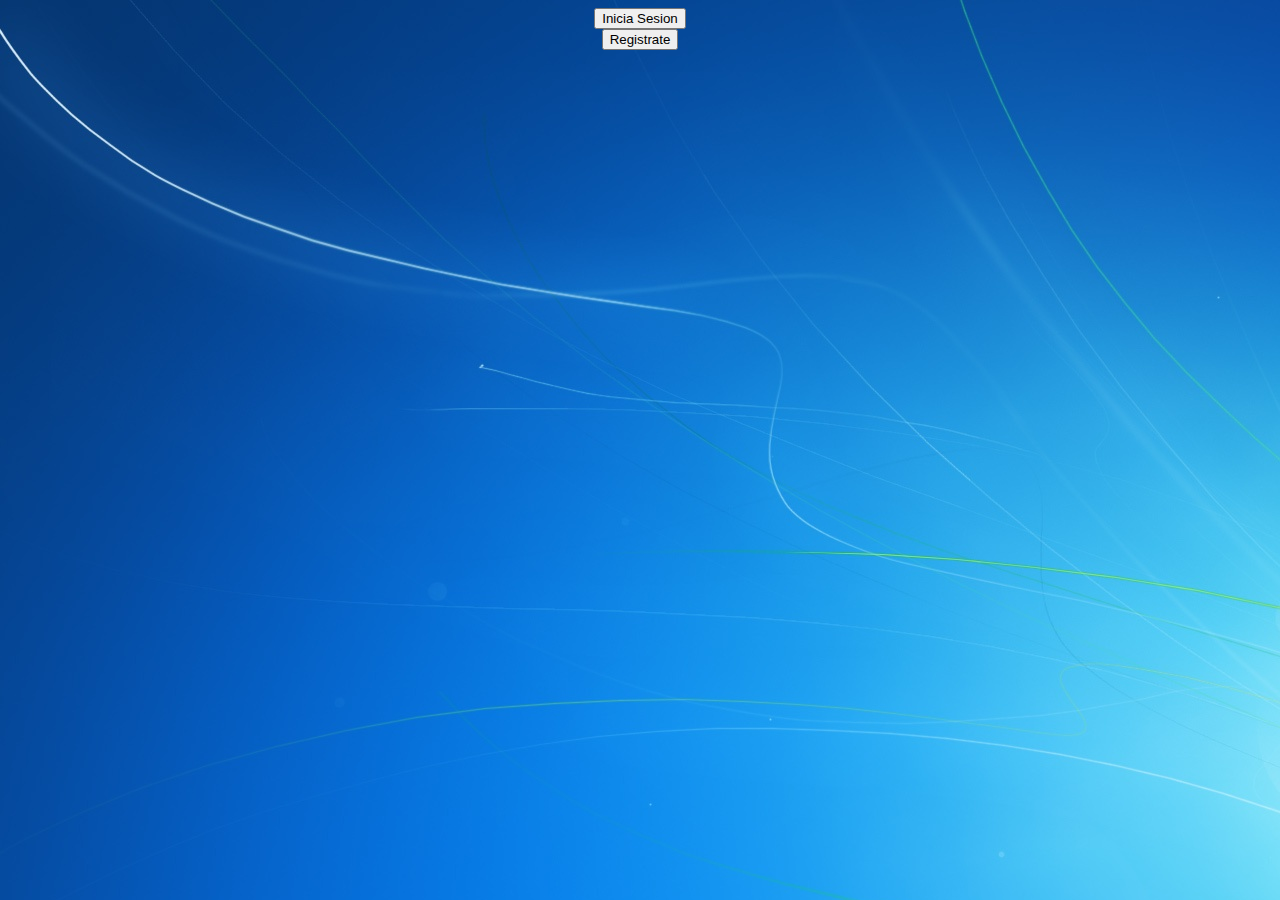
==== index.html @ 659e536a "Modificacion a carpetas" ====
<!DOCTYPE html>
<html lang="es">
    <head>
        <meta charset="UTF-8">
        <script src="https://ajax.googleapis.com/ajax/libs/jquery/3.2.1/jquery.min.js"></script>
        <script type="text/javascript" src="js/jquery.serializejson.js"></script>
        <link rel="stylesheet" type="text/css" href="css/style.css">
        <link rel="shortcut icon" href="favicon.ico">
        <title>Banana GEST</title>
    </head>
    <body>
        <center>
        <div id="cuerpo"><button>Inicia Sesion</button></div>
        <div id="lateral"><button>Registrate</button></div>
        </center>
    </body>
</html>
---- css/style.css ----
@charset "utf-8";
/* CSS Document */
body{
	background-image: url(../img/body/win7.jpg);
	background-repeat: no-repeat;
	font-family: "Calibri", "Lucida Sans Unicode", "Lucida Sans", "DejaVu Sans", Verdana, "sans-serif";
}
p{
	color:white;
}

h1{
	color:white;
}

placeholder{
	margin-left: 10px;
}

.inp1{

	background-image: url(../img/contact/user.png);
	background-size: 20px;	 	
    background-position: 6px center;
    background-repeat: no-repeat;
    padding:0 0 0 30px;
}

.inp2{

	background-image: url(../img/contact/phone.png);
	background-size: 15px;	 	
    background-position: 6px center;
    background-repeat: no-repeat;
    padding:0 0 0 30px;
}

.inp3{

	background-image: url(../img/contact/email.png);
	background-size: 22px;	 	
    background-position: 6px center;
    background-repeat: no-repeat;
    padding:0 0 0 30px;
}

.inp4{

	background-image: url(../img/contact/pass.png);
	background-size: 16px;	 	
    background-position: 6px center;
    background-repeat: no-repeat;
    padding:0 0 0 30px;
}

.input1{
	width:90%;
	height: 30px;
	border-radius: 10px;
	font-size: 15px;
}


.background{
	background-color:#0766D1;
	width:20%;
	 padding: 30px 45px 30px 30px;
	border-radius: 10px;
	margin-top: 10%;	
	-webkit-box-shadow: 10px 10px 54px -2px rgba(0,0,0,0.62);
	-moz-box-shadow: 10px 10px 54px -2px rgba(0,0,0,0.62);
	box-shadow: 10px 10px 54px -2px rgba(0,0,0,0.62);
}

.check{
	color:white;
}
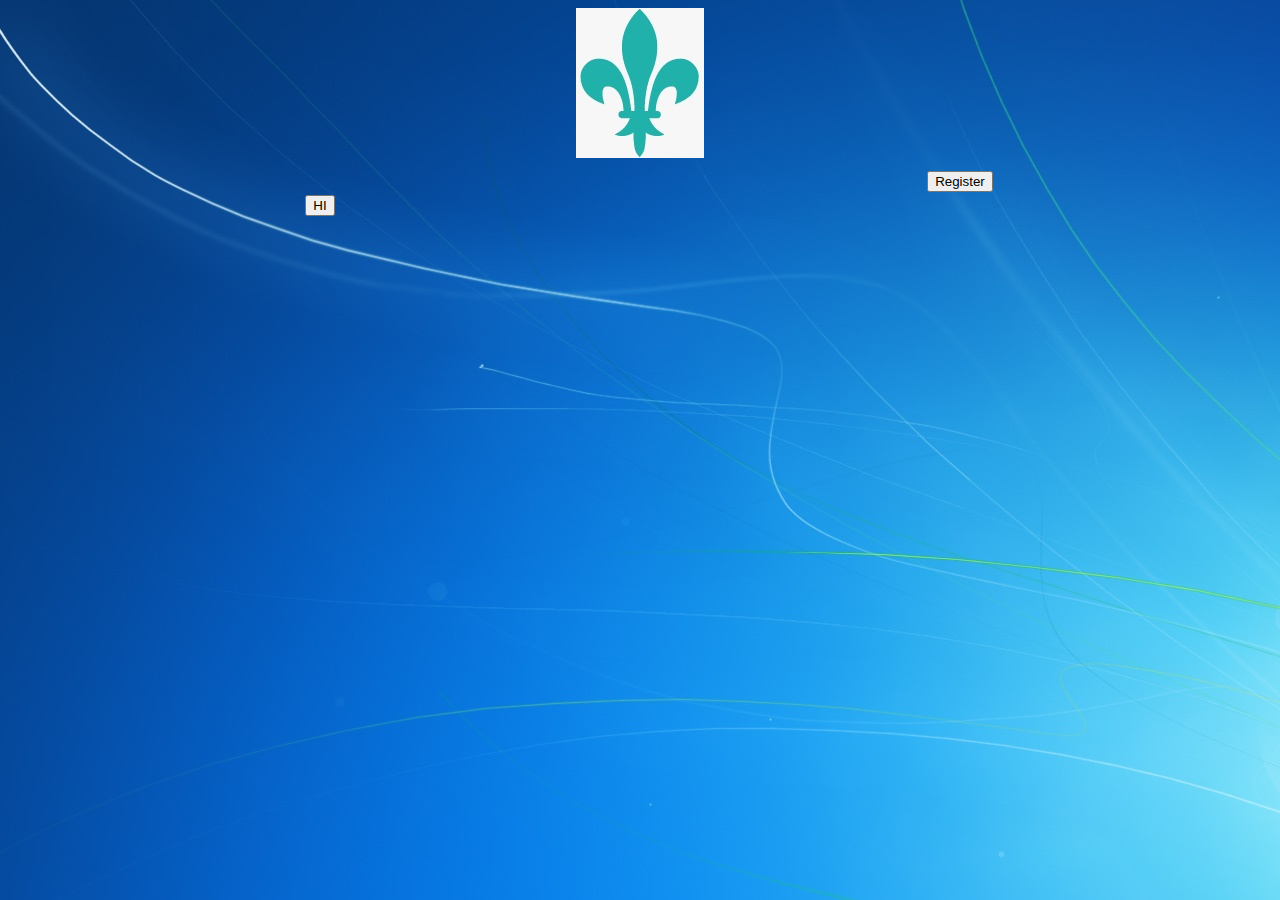
==== commit 8a023797: "Index middle button" ====
--- a/index.html
+++ b/index.html
@@ -6,13 +6,15 @@
         <script type="text/javascript" src="js/jquery.serializejson.js"></script>
         <link rel="stylesheet" type="text/css" href="css/style.css">
         <link rel="shortcut icon" href="favicon.ico">
+        <meta name="viewport" content="width=device-width, initial-scale=1.0">
         <title>Banana GEST</title>
     </head>
     <body>
-        <center>
-        <div id="cuerpo"><button>Inicia Sesion</button></div>
-        <div id="lateral"><button>Registrate</button></div>
-        </center>
+        <center><img src="img/flor_lis.png"></center>
+        <div class="two-columns">
+            <p class="login"><button>HI</button></p>
+            <p class="login"><button>Register</button></p>
+        </div>
     </body>
 </html>
 
--- a/css/style.css
+++ b/css/style.css
@@ -76,3 +76,17 @@
 	color:white;
 }
 
+/*Edicion de Martin (solo con motivos de localizacion XD)*/
+p.login{
+	font-size: 15;
+	font-size: 1.5rem;    
+    line-height: 1.333333334;
+    margin-bottom: 20px;
+    margin-bottom: 2rem;
+    text-align: center;
+}
+.two-columns{
+	-webkit-column-count: 2; /* Chrome, Safari, Opera */
+    -moz-column-count: 2; /* Firefox */
+    column-count: 2;
+}